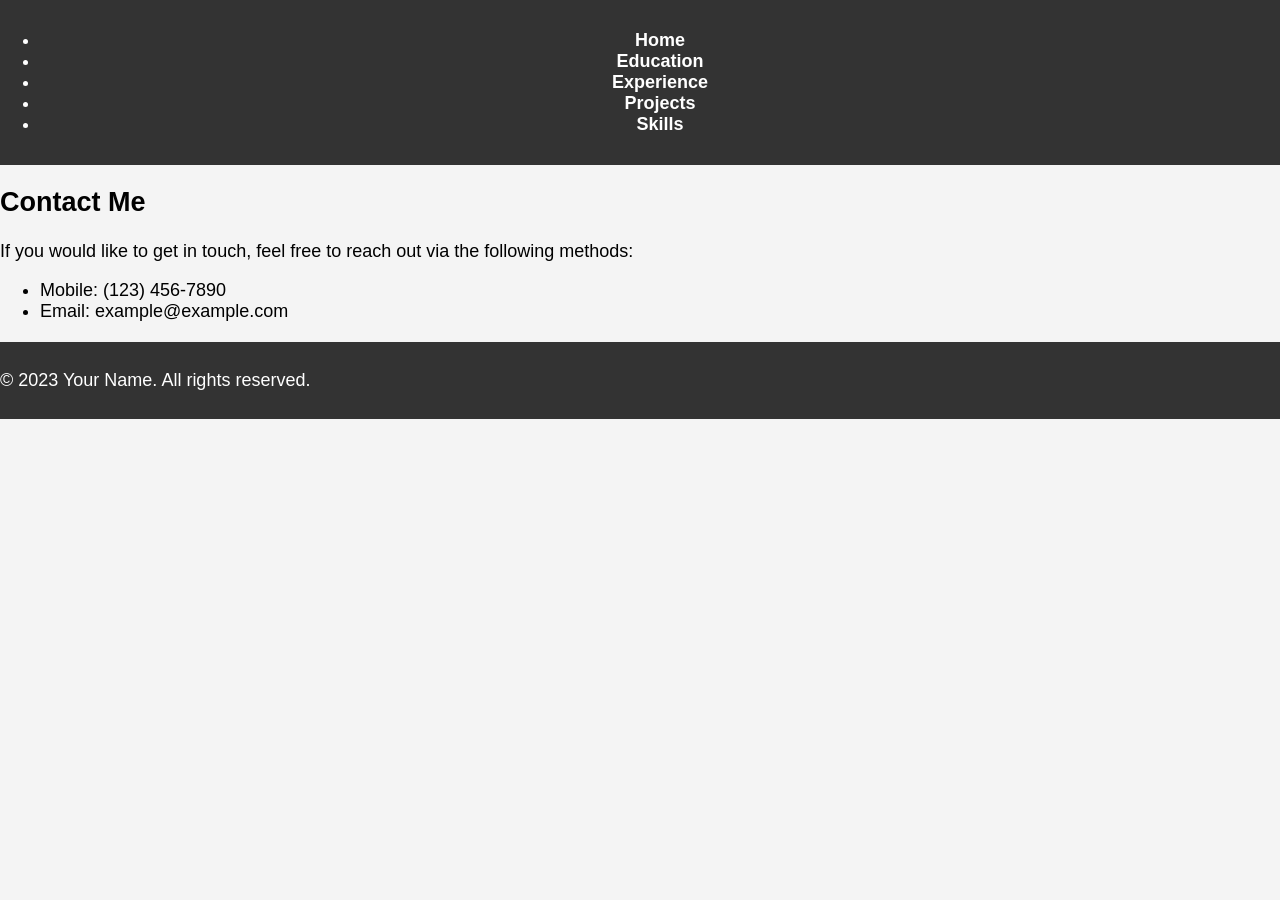
==== pages/contact.html @ b0cc657e "Add remaining files" ====
<!DOCTYPE html>
<html lang="en">
<head>
    <meta charset="UTF-8">
    <meta name="viewport" content="width=device-width, initial-scale=1.0">
    <link rel="stylesheet" href="../css/style.css">
    <link rel="stylesheet" href="../css/responsive.css">
    <title>Contact</title>
</head>
<body>
    <header>
        <nav>
            <ul>
                <li><a href="../index.html">Home</a></li>
                <li><a href="education.html">Education</a></li>
                <li><a href="experience.html">Experience</a></li>
                <li><a href="projects.html">Projects</a></li>
                <li><a href="skills.html">Skills</a></li>
            </ul>
        </nav>
    </header>
    <main>
        <section>
            <h1>Contact Me</h1>
            <p>If you would like to get in touch, feel free to reach out via the following methods:</p>
            <ul>
                <li>Mobile: (123) 456-7890</li>
                <li>Email: example@example.com</li>
            </ul>
        </section>
    </main>
    <footer>
        <p>&copy; 2023 Your Name. All rights reserved.</p>
    </footer>
</body>
</html>
---- css/style.css ----
body {
    font-family: Arial, sans-serif;
    margin: 0;
    padding: 0;
    background-color: #f4f4f4;
}

header {
    background: #333;
    color: #fff;
    padding: 10px 0;
    text-align: center;
}

nav {
    margin: 20px 0;
}

nav a {
    color: #fff;
    text-decoration: none;
    margin: 0 15px;
    font-weight: bold;
}

nav a:hover {
    text-decoration: underline;
}

.container {
    max-width: 800px;
    margin: 0 auto;
    padding: 20px;
    text-align: center;
}

.profile-photo {
    width: 150px;
    height: 150px;
    border-radius: 50%;
    object-fit: cover;
}

.bio {
    margin: 20px 0;
    font-size: 1.2em;
}

.contact {
    margin-top: 40px;
    font-size: 1em;
}

footer {
    margin-top: 20px;
    padding: 10px 0;
    background: #333;
    color: #fff;
}
---- css/responsive.css ----
/* Responsive styles for the portfolio website */

/* Mobile styles */
@media (max-width: 768px) {
    body {
        font-size: 14px;
    }

    .navbar {
        flex-direction: column;
        align-items: center;
    }

    .bio {
        padding: 20px;
        text-align: center;
    }

    .photo {
        width: 80%;
        height: auto;
    }
}

/* Tablet styles */
@media (min-width: 769px) and (max-width: 1024px) {
    body {
        font-size: 16px;
    }

    .navbar {
        justify-content: space-around;
    }

    .bio {
        padding: 30px;
        text-align: left;
    }

    .photo {
        width: 60%;
        height: auto;
    }
}

/* Desktop styles */
@media (min-width: 1025px) {
    body {
        font-size: 18px;
    }

    .navbar {
        justify-content: space-between;
    }

    .bio {
        padding: 40px;
        text-align: left;
    }

    .photo {
        width: 50%;
        height: auto;
    }
}
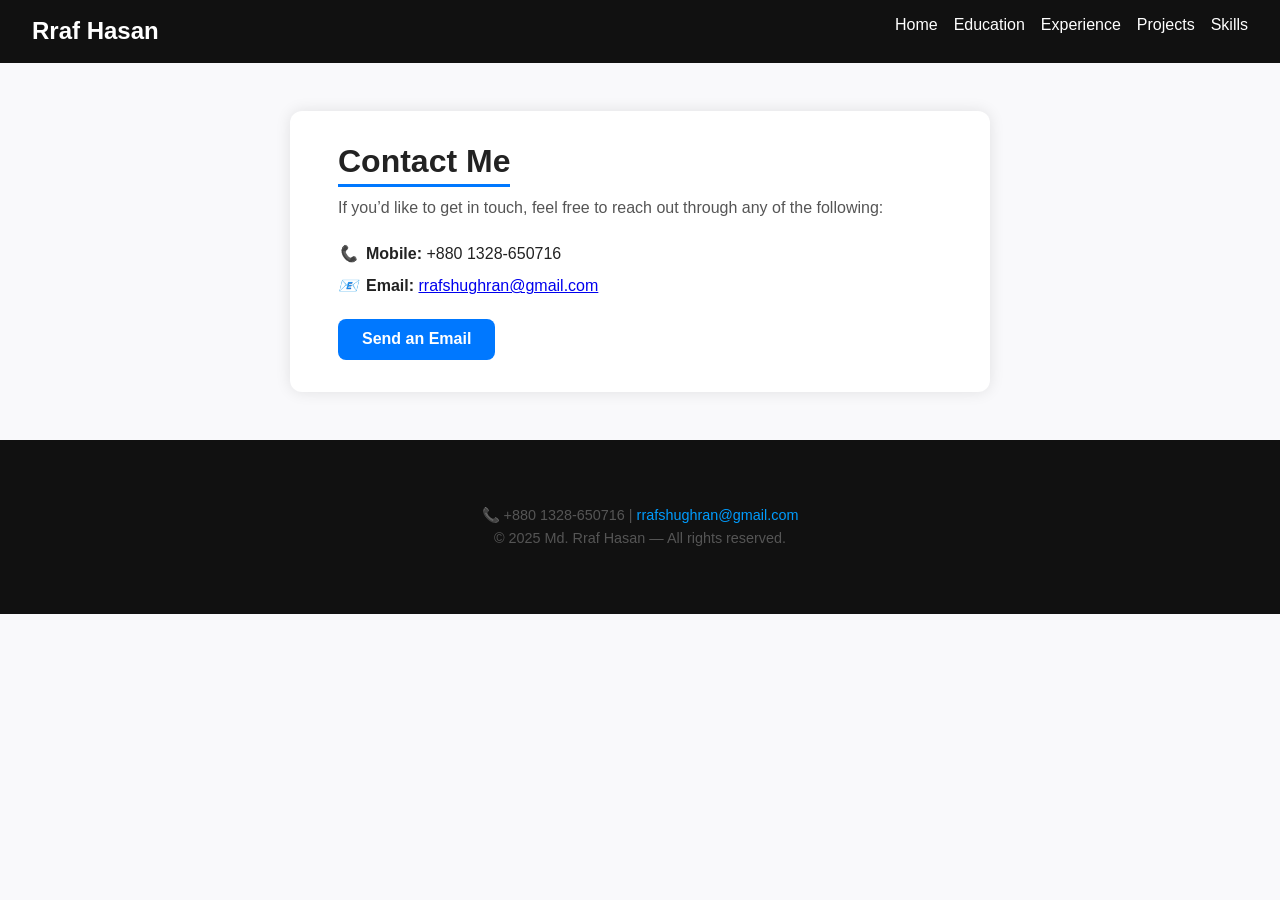
==== commit f2f686e6: "Update project and experience pages with modern styling" ====
--- a/pages/contact.html
+++ b/pages/contact.html
@@ -1,36 +1,147 @@
 <!DOCTYPE html>
 <html lang="en">
 <head>
-    <meta charset="UTF-8">
-    <meta name="viewport" content="width=device-width, initial-scale=1.0">
-    <link rel="stylesheet" href="../css/style.css">
-    <link rel="stylesheet" href="../css/responsive.css">
-    <title>Contact</title>
+  <meta charset="UTF-8">
+  <meta name="viewport" content="width=device-width, initial-scale=1.0">
+  <link rel="stylesheet" href="../css/style.css">
+  <link rel="stylesheet" href="../css/responsive.css">
+  <title>Contact</title>
+  <style>
+    body {
+      font-family: "Poppins", sans-serif;
+      background-color: #f9f9fb;
+      color: #222;
+      margin: 0;
+      padding: 0;
+    }
+
+    header {
+      background: #111;
+      color: white;
+      padding: 1rem 2rem;
+      display: flex;
+      justify-content: space-between;
+      align-items: center;
+    }
+
+    nav ul {
+      list-style: none;
+      display: flex;
+      gap: 1rem;
+      margin: 0;
+      padding: 0;
+    }
+
+    nav a {
+      color: white;
+      text-decoration: none;
+      font-weight: 500;
+    }
+
+    main {
+      max-width: 700px;
+      margin: 3rem auto;
+      background: white;
+      padding: 2rem 3rem;
+      border-radius: 12px;
+      box-shadow: 0 0 15px rgba(0,0,0,0.1);
+    }
+
+    h1 {
+      font-size: 2rem;
+      margin-bottom: 0.5rem;
+      border-bottom: 3px solid #0078ff;
+      display: inline-block;
+      padding-bottom: 0.25rem;
+    }
+
+    p {
+      color: #555;
+      line-height: 1.6;
+    }
+
+    ul {
+      list-style: none;
+      margin: 1.5rem 0;
+      padding: 0;
+    }
+
+    ul li {
+      margin-bottom: 0.8rem;
+      font-size: 1rem;
+    }
+
+    ul li i {
+      color: #0078ff;
+      margin-right: 8px;
+    }
+
+    .contact-btn {
+      display: inline-block;
+      background: #0078ff;
+      color: white;
+      text-decoration: none;
+      padding: 0.7rem 1.5rem;
+      border-radius: 8px;
+      font-weight: 600;
+      transition: background 0.3s;
+    }
+
+    .contact-btn:hover {
+      background: #005fcc;
+    }
+
+    footer {
+      background: #111;
+      color: #bbb;
+      text-align: center;
+      padding: 4rem;
+      font-size: 0.9rem;
+    }
+
+    footer a {
+      color: #009dff;
+      text-decoration: none;
+    }
+
+    @media (max-width: 600px) {
+      main {
+        margin: 1rem;
+        padding: 1.5rem;
+      }
+    }
+  </style>
 </head>
+
 <body>
-    <header>
-        <nav>
-            <ul>
-                <li><a href="../index.html">Home</a></li>
-                <li><a href="education.html">Education</a></li>
-                <li><a href="experience.html">Experience</a></li>
-                <li><a href="projects.html">Projects</a></li>
-                <li><a href="skills.html">Skills</a></li>
-            </ul>
-        </nav>
-    </header>
-    <main>
-        <section>
-            <h1>Contact Me</h1>
-            <p>If you would like to get in touch, feel free to reach out via the following methods:</p>
-            <ul>
-                <li>Mobile: (123) 456-7890</li>
-                <li>Email: example@example.com</li>
-            </ul>
-        </section>
-    </main>
-    <footer>
-        <p>&copy; 2023 Your Name. All rights reserved.</p>
-    </footer>
+  <header>
+    <h2>Rraf Hasan</h2>
+    <nav>
+      <ul>
+        <li><a href="../index.html">Home</a></li>
+        <li><a href="education.html">Education</a></li>
+        <li><a href="experience.html">Experience</a></li>
+        <li><a href="projects.html">Projects</a></li>
+        <li><a href="skills.html">Skills</a></li>
+      </ul>
+    </nav>
+  </header>
+
+  <main>
+    <section>
+      <h1>Contact Me</h1>
+      <p>If you’d like to get in touch, feel free to reach out through any of the following:</p>
+      <ul>
+        <li><i>📞</i><strong>Mobile:</strong> +880 1328-650716</li>
+        <li><i>📧</i><strong>Email:</strong> <a href="mailto:rrafshughran@gmail.com">rrafshughran@gmail.com</a></li>
+      </ul>
+      <a href="mailto:rrafshughran@gmail.com" class="contact-btn">Send an Email</a>
+    </section>
+  </main>
+
+  <footer>
+    <p>📞 +880 1328-650716 | <a href="mailto:rrafshughran@gmail.com">rrafshughran@gmail.com</a></p>
+    <p>© 2025 Md. Rraf Hasan — All rights reserved.</p>
+  </footer>
 </body>
 </html>
--- a/css/style.css
+++ b/css/style.css
@@ -1,59 +1,170 @@
-body {
-    font-family: Arial, sans-serif;
-    margin: 0;
-    padding: 0;
-    background-color: #f4f4f4;
+/* Reset */
+* {
+  margin: 0;
+  padding: 0;
+  box-sizing: border-box;
+  font-family: "Poppins", sans-serif;
 }
 
-header {
-    background: #333;
-    color: #fff;
-    padding: 10px 0;
-    text-align: center;
+/* Navbar */
+.navbar {
+  background: #1a1a1a;
+  color: white;
+  display: flex;
+  justify-content: space-between;
+  align-items: center;
+  padding: 15px 40px;
+  position: relative;
 }
 
-nav {
-    margin: 20px 0;
+.logo {
+  font-size: 1.5rem;
+  font-weight: 600;
 }
 
-nav a {
-    color: #fff;
-    text-decoration: none;
-    margin: 0 15px;
-    font-weight: bold;
+.nav-links {
+  list-style: none;
+  display: flex;
+  gap: 25px;
 }
 
-nav a:hover {
-    text-decoration: underline;
+.nav-links a {
+  text-decoration: none;
+  color: white;
+  font-weight: 500;
+  transition: 0.3s;
 }
 
-.container {
-    max-width: 800px;
-    margin: 0 auto;
-    padding: 20px;
-    text-align: center;
+.nav-links a:hover,
+.nav-links a.active {
+  color: #00bcd4;
+}
+
+/* Hero Section */
+.hero {
+  display: flex;
+  flex-direction: column;
+  align-items: center;
+  justify-content: center;
+  text-align: center;
+  min-height: 90vh;
+  background: linear-gradient(135deg, #e3f2fd, #bbdefb);
+  padding: 40px 20px;
 }
 
 .profile-photo {
-    width: 150px;
-    height: 150px;
-    border-radius: 50%;
-    object-fit: cover;
+  width: 180px;
+  height: 180px;
+  border-radius: 50%;
+  object-fit: cover;
+  margin-bottom: 20px;
+  box-shadow: 0 4px 15px rgba(0,0,0,0.2);
 }
 
-.bio {
-    margin: 20px 0;
-    font-size: 1.2em;
+.bio h1 {
+  font-size: 2rem;
+  color: #222;
 }
 
-.contact {
-    margin-top: 40px;
-    font-size: 1em;
+.bio h1 span {
+  color: #007acc;
 }
 
+.bio p {
+  color: #555;
+  max-width: 600px;
+  margin: 15px auto;
+  font-size: 1rem;
+  line-height: 1.6;
+}
+
+.btn {
+  display: inline-block;
+  margin-top: 15px;
+  background: #007acc;
+  color: white;
+  padding: 10px 20px;
+  border-radius: 6px;
+  text-decoration: none;
+  transition: background 0.3s;
+}
+
+.btn:hover {
+  background: #005b99;
+}
+
+/* Footer */
 footer {
-    margin-top: 20px;
+  background: #1a1a1a;
+  color: #ccc;
+  text-align: center;
+  padding: 15px 0;
+  font-size: 0.9rem;
+}
+
+footer a {
+  color: #00bcd4;
+  text-decoration: none;
+}
+
+/* === Hamburger Menu === */
+.menu-toggle {
+  display: none;
+  flex-direction: column;
+  cursor: pointer;
+  gap: 5px;
+}
+
+.bar {
+  width: 25px;
+  height: 3px;
+  background-color: white;
+  transition: all 0.3s ease;
+}
+
+/* === Responsive Navbar (Dropdown) === */
+@media (max-width: 768px) {
+  .menu-toggle {
+    display: flex;
+  }
+
+  .nav-links {
+    position: absolute;
+    top: 70px;
+    right: 0;
+    width: 100%;
+    background: #1a1a1a;
+    flex-direction: column;
+    align-items: center;
+    display: none;
+    gap: 20px;
+    padding: 20px 0;
+    transition: all 0.3s ease;
+  }
+
+  .nav-links.active {
+    display: flex;
+  }
+
+  .menu-toggle.is-active .bar:nth-child(1) {
+    transform: rotate(45deg) translate(5px, 5px);
+  }
+
+  .menu-toggle.is-active .bar:nth-child(2) {
+    opacity: 0;
+  }
+
+  .menu-toggle.is-active .bar:nth-child(3) {
+    transform: rotate(-45deg) translate(5px, -5px);
+  }
+
+  .nav-links li {
+    width: 100%;
+    text-align: center;
+  }
+
+  .nav-links a {
+    display: block;
     padding: 10px 0;
-    background: #333;
-    color: #fff;
-}+  }
+}
--- a/css/responsive.css
+++ b/css/responsive.css
@@ -1,65 +1,101 @@
 /* Responsive styles for the portfolio website */
 
-/* Mobile styles */
+/* ===== Mobile (max-width: 768px) ===== */
+
 @media (max-width: 768px) {
-    body {
-        font-size: 14px;
-    }
+  html, body {
+    width: 100%;
+    overflow-x: hidden;
+    font-size: 14px;
+  }
 
-    .navbar {
-        flex-direction: column;
-        align-items: center;
-    }
+  /* Hero section */
+  .hero {
+    flex-direction: column;
+    justify-content: center;
+    align-items: center;
+    padding: 30px 15px;
+    text-align: center;
+    background: linear-gradient(135deg, #e3f2fd, #bbdefb);
+  }
 
-    .bio {
-        padding: 20px;
-        text-align: center;
-    }
+  .profile-photo {
+    width: 130px;
+    height: 130px;
+    border-radius: 50%;
+    object-fit: cover;
+  }
 
-    .photo {
-        width: 80%;
-        height: auto;
-    }
+  .bio {
+    max-width: 90%;
+  }
+
+  .bio h1 {
+    font-size: 1.4rem;
+  }
+
+  .bio p {
+    font-size: 0.9rem;
+  }
+
+  footer {
+    font-size: 0.8rem;
+  }
 }
 
-/* Tablet styles */
+/* ===== Tablet (769px - 1024px) ===== */
 @media (min-width: 769px) and (max-width: 1024px) {
-    body {
-        font-size: 16px;
-    }
+  html, body {
+    width: 100%;
+    overflow-x: hidden;
+  }
 
-    .navbar {
-        justify-content: space-around;
-    }
+  .navbar {
+    justify-content: space-around;
+  }
 
-    .bio {
-        padding: 30px;
-        text-align: left;
-    }
+  .hero {
+    flex-direction: row;
+    flex-wrap: wrap;
+    justify-content: center;
+    align-items: center;
+    gap: 40px;
+    padding: 50px 30px;
+    text-align: center;
+  }
 
-    .photo {
-        width: 60%;
-        height: auto;
-    }
+  .profile-photo {
+    width: 160px;
+    height: 160px;
+  }
+
+  .bio h1 {
+    font-size: 1.8rem;
+  }
 }
 
-/* Desktop styles */
+
+/* ===== Desktop (min-width: 1025px) ===== */
 @media (min-width: 1025px) {
-    body {
-        font-size: 18px;
-    }
+  html, body {
+    width: 100%;
+    overflow-x: hidden;
+  }
 
-    .navbar {
-        justify-content: space-between;
-    }
+  .hero {
+    flex-direction: row;
+    justify-content: center;
+    align-items: center;
+    gap: 60px;
+    padding: 80px;
+  }
 
-    .bio {
-        padding: 40px;
-        text-align: left;
-    }
+  .profile-photo {
+    width: 180px;
+    height: 180px;
+  }
 
-    .photo {
-        width: 50%;
-        height: auto;
-    }
+  .bio {
+    text-align: left;
+  }
 }
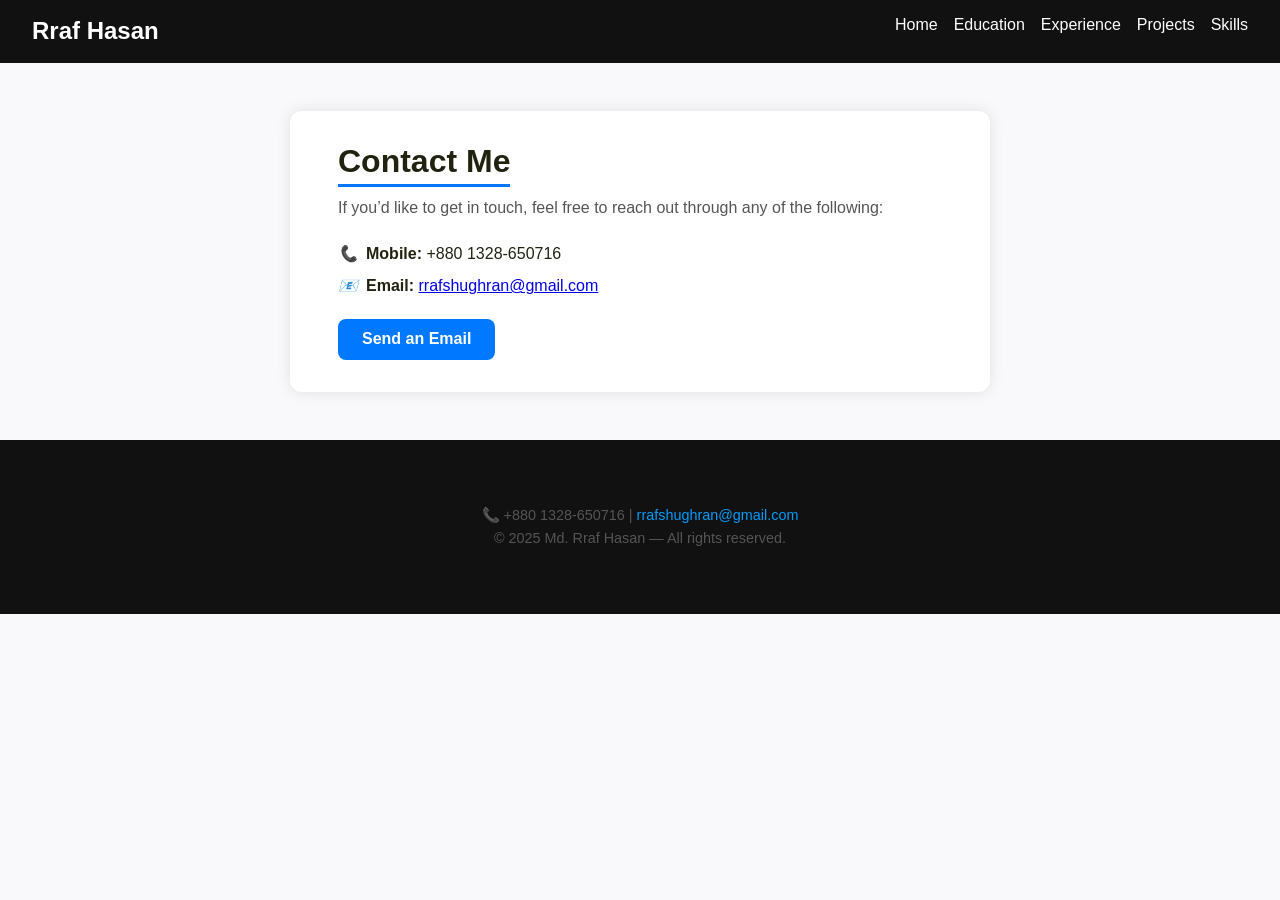
==== commit a774da2e: "Initial Portfolio Upload" ====
--- a/pages/contact.html
+++ b/pages/contact.html
@@ -10,7 +10,7 @@
     body {
       font-family: "Poppins", sans-serif;
       background-color: #f9f9fb;
-      color: #222;
+      color: #221;
       margin: 0;
       padding: 0;
     }
